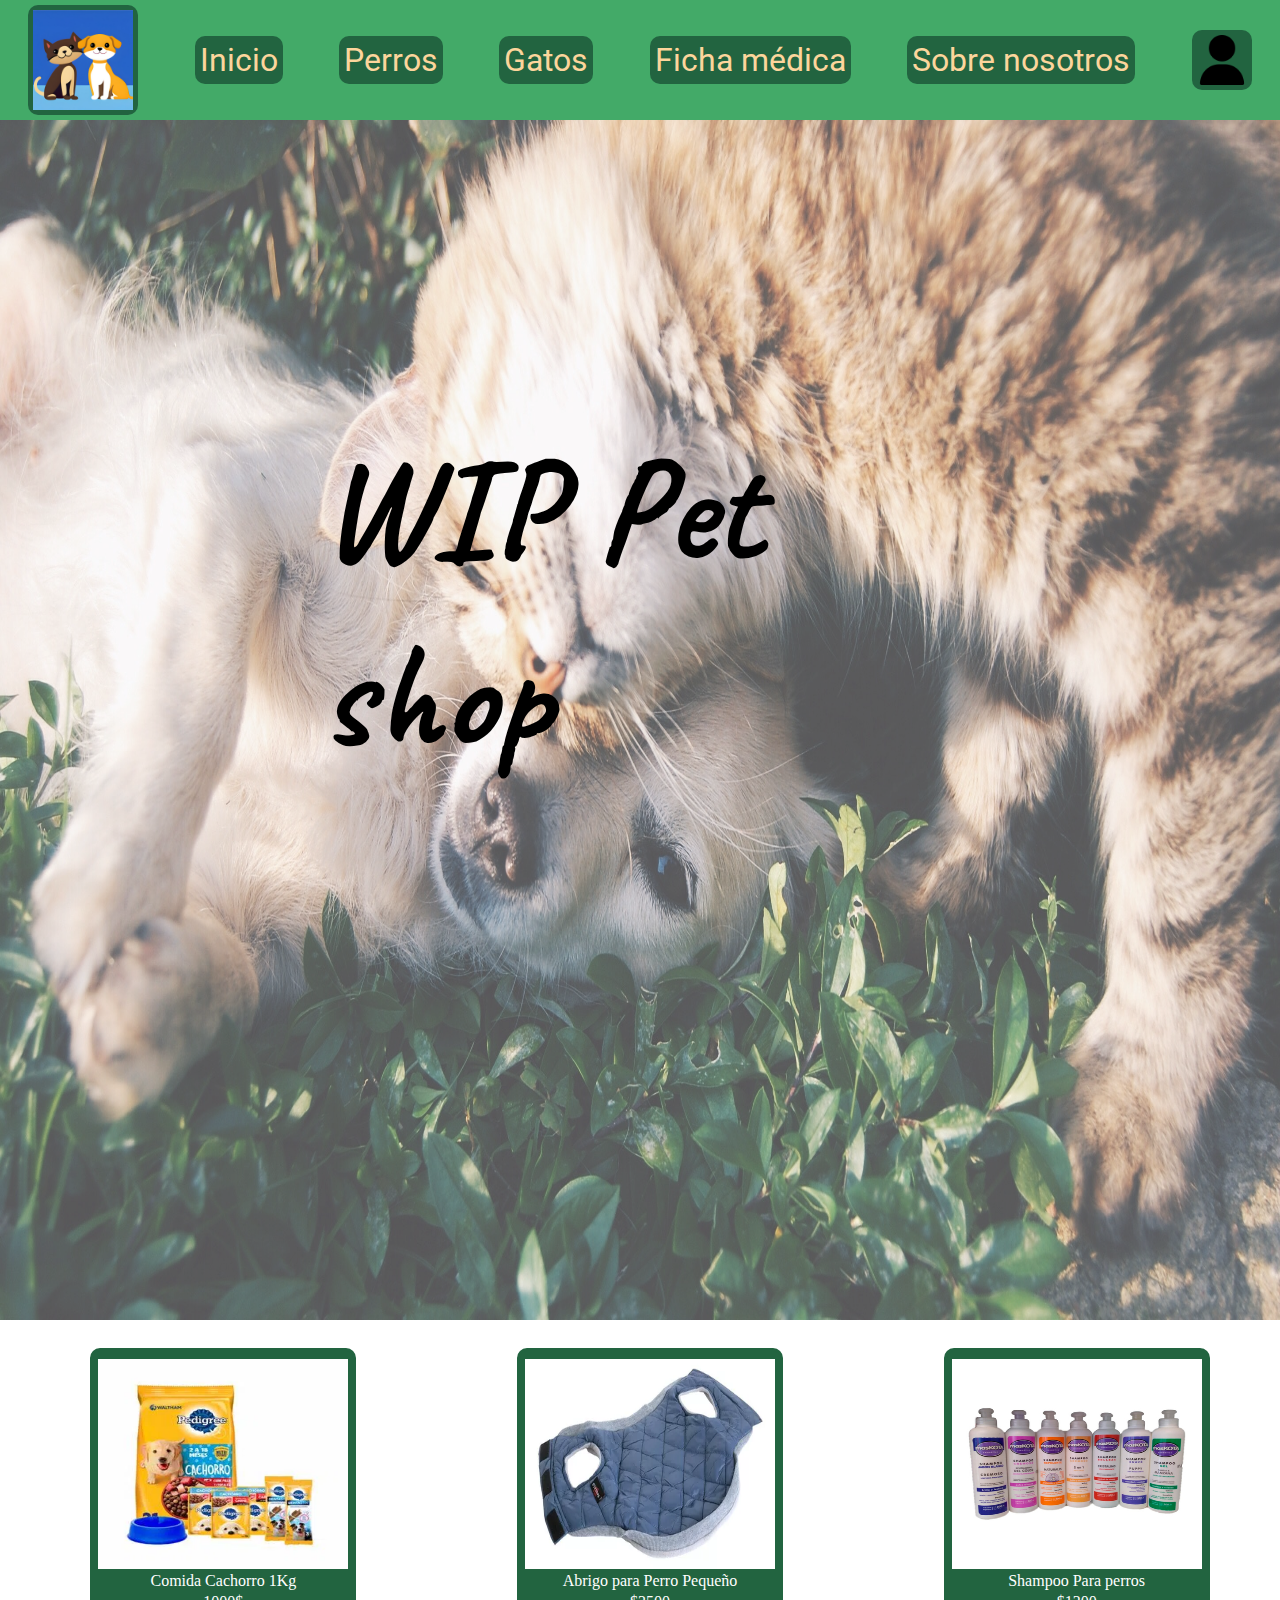
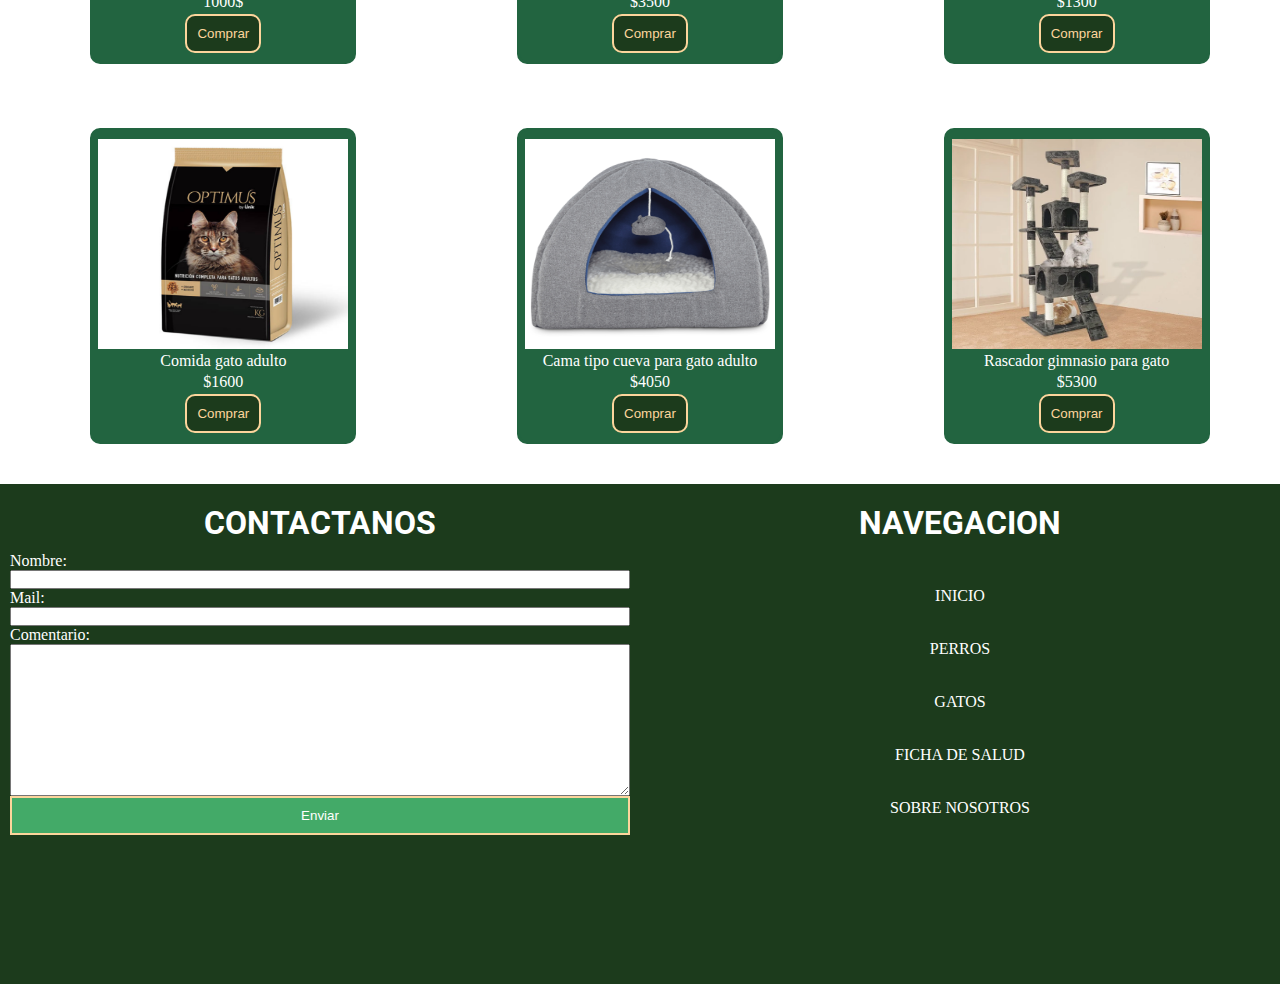
==== index.html @ ecbb2957 "Primer push" ====
<!DOCTYPE html>
<html lang="es">
<head>
    <meta charset="UTF-8">
    <meta http-equiv="X-UA-Compatible" content="IE=edge">
    <meta name="viewport" content="width=device-width, initial-scale=1.0">
    <title>Document</title>
    <link rel="preconnect" href="https://fonts.googleapis.com">
    <link rel="preconnect" href="https://fonts.gstatic.com" crossorigin>
    <link href="https://fonts.googleapis.com/css2?family=Montserrat:ital@0;1&family=Roboto:ital@0;1&display=swap" rel="stylesheet">
    <link rel="preconnect" href="https://fonts.googleapis.com">
    <link rel="preconnect" href="https://fonts.gstatic.com" crossorigin>
    <link href="https://fonts.googleapis.com/css2?family=Caveat:wght@600&display=swap" rel="stylesheet">
    <link rel="stylesheet" href="./css/style.css">
</head>
<body>
    <header>
        <nav>
            <ul class="contenedorli">
                <li class="contenedorlogo"> 
                    <a href="./index.html"><img class="logo" src="./img/Logo.png" alt="Perrito con gatito logo dibujado"></a>
                </li>
                <li><a href="./index.html">Inicio</a></li>
                <li><a href="./pages/perros.html">Perros</a></li>
                <li><a href="./pages/gatos.html">Gatos</a></li>
                <li><a href="./pages/fichadesalud.html">Ficha médica</a></li>
                <li><a href="./pages/sobrenosotros.html">Sobre nosotros</a></li>
                <li class="contenedorusuario"><a href="#"><img class="logo" src="./img/usuario.png" alt="Usuario"></a></li>
            </ul>
        </nav>
    </header>
    <main>
        <section class="imagenprincipal">
            <img src="./img/Perritoygatito.jpg" alt="Perrito y gatito acostados">
            <h1>WIP Pet shop</h1>
        </section>
    </main>
    <section class="section cards">
        <article class="contenedorcard">
            <div class="cardproducto">
                <img src="./img/Pedigreecachorro.png" alt="Comida pedigree cachorro">
                <p>Comida Cachorro 1Kg</p>
                <p>1000$</p>
                <button class="comprarcard">Comprar</button>
            </div>
            <div class="cardproducto">
                <img src="./img/abrigo.png" alt="Abrigo perro chiquito">
                <p>Abrigo para Perro Pequeño</p>
                <p>$3500</p>
                <button class="comprarcard">Comprar</button>
            </div>
            <div class="cardproducto">
                <img src="./img/shampooperro-480-0.jpg" alt="Shampoo para perros">
                <p>Shampoo Para perros</p>
                <p>$1300</p>
                <button class="comprarcard">Comprar</button>
            </div>
        </article>
        <article class="contenedorcard">
            <div class="cardproducto">
                <img src="./img/Optimusgatoadulto.png" alt="Optimus comida gato adulto">
                <p>Comida gato adulto</p>
                <p>$1600</p>
                <button class="comprarcard">Comprar</button>
            </div>
            <div class="cardproducto">
                <img src="./img/camatipocuevagato.jpg" alt="Cama estilo cueva para gato adulto">
                <p>Cama tipo cueva para gato adulto</p>
                <p>$4050</p>
                <button class="comprarcard">Comprar</button>
            </div>
            <div class="cardproducto">
                <img src="./img/Rascadorcasa.png" alt="Rascador tipo gimnasio">
                <p>Rascador gimnasio para gato</p>
                <p>$5300</p>
                <button class="comprarcard">Comprar</button>
            </div>
        </article>
    </section>
    <footer>
        <section class="contacto">
            <article class="menufooter">
                <h2>CONTACTANOS</h2>
                <form class="formulariofooter">
                    <label for="Nombre">Nombre:</label>
                    <input type="text" id="Nombre">
                    <label for="mail">Mail:</label>
                    <input type="mail" id="Mail">
                    <label for="comentario">Comentario:</label>
                    <textarea id="comentario" cols="10" rows="10"></textarea>
                    <input type="submit" id="enviar" value="Enviar">
                </form>
            </article>
            <article class="menufooter">
                <h2>NAVEGACION</h2>
                <nav class="contenedorNavegacion">
                    <ul class="footerul">
                        <li><a href="./index.html">INICIO</a></li>
                        <li><a href="./pages/perros.html">PERROS</a></li>
                        <li><a href="./pages/gatos.html">GATOS</a></li>
                        <li><a href="./pages/fichadesalud.html">FICHA DE SALUD</a></li>
                        <li><a href="./pages/sobrenosotros.html">SOBRE NOSOTROS</a></li>
                    </ul>
                    </nav>
            </article>
        </section>
    </footer>
</body>
</html>
---- css/style.css ----
/* Reset */
*{
    margin: 0;
    padding: 0;
}

/* Header*/
header{
    background-color:#43aa68;
    height: 120px;
    position: sticky;
    top: 0;
}

nav{
    height: 100%;
}
.contenedorli{
    display: flex;
    align-items: center;
    height: 100%;
    justify-content: space-around;

}

.contenedorli li{
    list-style-type: none;
    background-color: #226440;
    border-radius: 10px;
    padding: 5px;
}

a{
    text-decoration: none;
}
.contenedorli li a{
    color: #fcd59c;
    font-size: 2rem;
    font-family: roboto;
}

.contenedorlogo{
    height: 100px;
    width: 100px;
}
.contenedorusuario{
    height: 50px;
    width: 50px;
}

.logo{
    width: 100%;
    height: 100%;
}

/*Contenido de la página*/
.imagenprincipal{
    position: relative;
}

.imagenprincipal img{
    width: 100%;
    height: 1200px;
    opacity: 70%;
}

.imagenprincipal h1{
    position:absolute;
    top: 40%;
    left: 50%;
    transform: translate(-50%, -50%);
    color: black;
    font-size: 148px;
    font-weight: bold;
    font-family: 'Caveat', cursive;
}

.cardproducto{
    margin-top: 24px;
    margin-left: 20px;
    margin-bottom: 40px;
    height: 300px;
    width: 250px;
    border: 3px solid #226440;
    display: flex;
    flex-direction: column;
    align-items: center;
    background-color: #226440;
    border-radius: 10px;
    padding: 5px;
    justify-content: space-evenly;
}

.cardproducto img{
    height: 70%;
    width: 100%;
}

.contenedorcard{
    display: flex;
    justify-content: space-around;
}

.cardproducto button{
    padding: 10px;
    border: #1c3b1c;
    background-color: #1c3b1c;
    color: #fcd59c;
    border: 2px solid #fcd59c;
    border-radius: 10px;
}

.cardproducto p{
    color: white;
}

/*Pie de página*/
.contacto{
    width: 100%;
    height: 100%;
    display: flex;
}

.contacto p{
    color: white;
}

.contacto h2{
    color: white;
    font-size: 32px;
    font-family:roboto ;
    text-align: center;
    padding-top: 20px;
}

form label{
    color:white;
}

.formulariofooter{
    margin: 10px;
    height: 100%;
    display: flex;
    flex-direction: column;
}
footer{
    width: 100%;
    height: 500px;
    background-color: #1c3b1c;
}

#enviar{
    padding: 10px;
    border: #1c3b1c;
    background-color: #43aa68;
    color: white;
    border: 2px solid #fcd59c;
}

.menufooter{
    height: 100%;
    width: 100%;
    display: flex;
    flex-direction: column;
}

.contenedorNavegacion{
    margin-top: 20px;
}
.footerul{
    list-style-type: none;
    text-align: center;
    color: white;
}


.footerul li{
    padding: 10px;
    padding-top: 25px;
}
.footerul a{
    text-decoration: none;
    color: white;
}
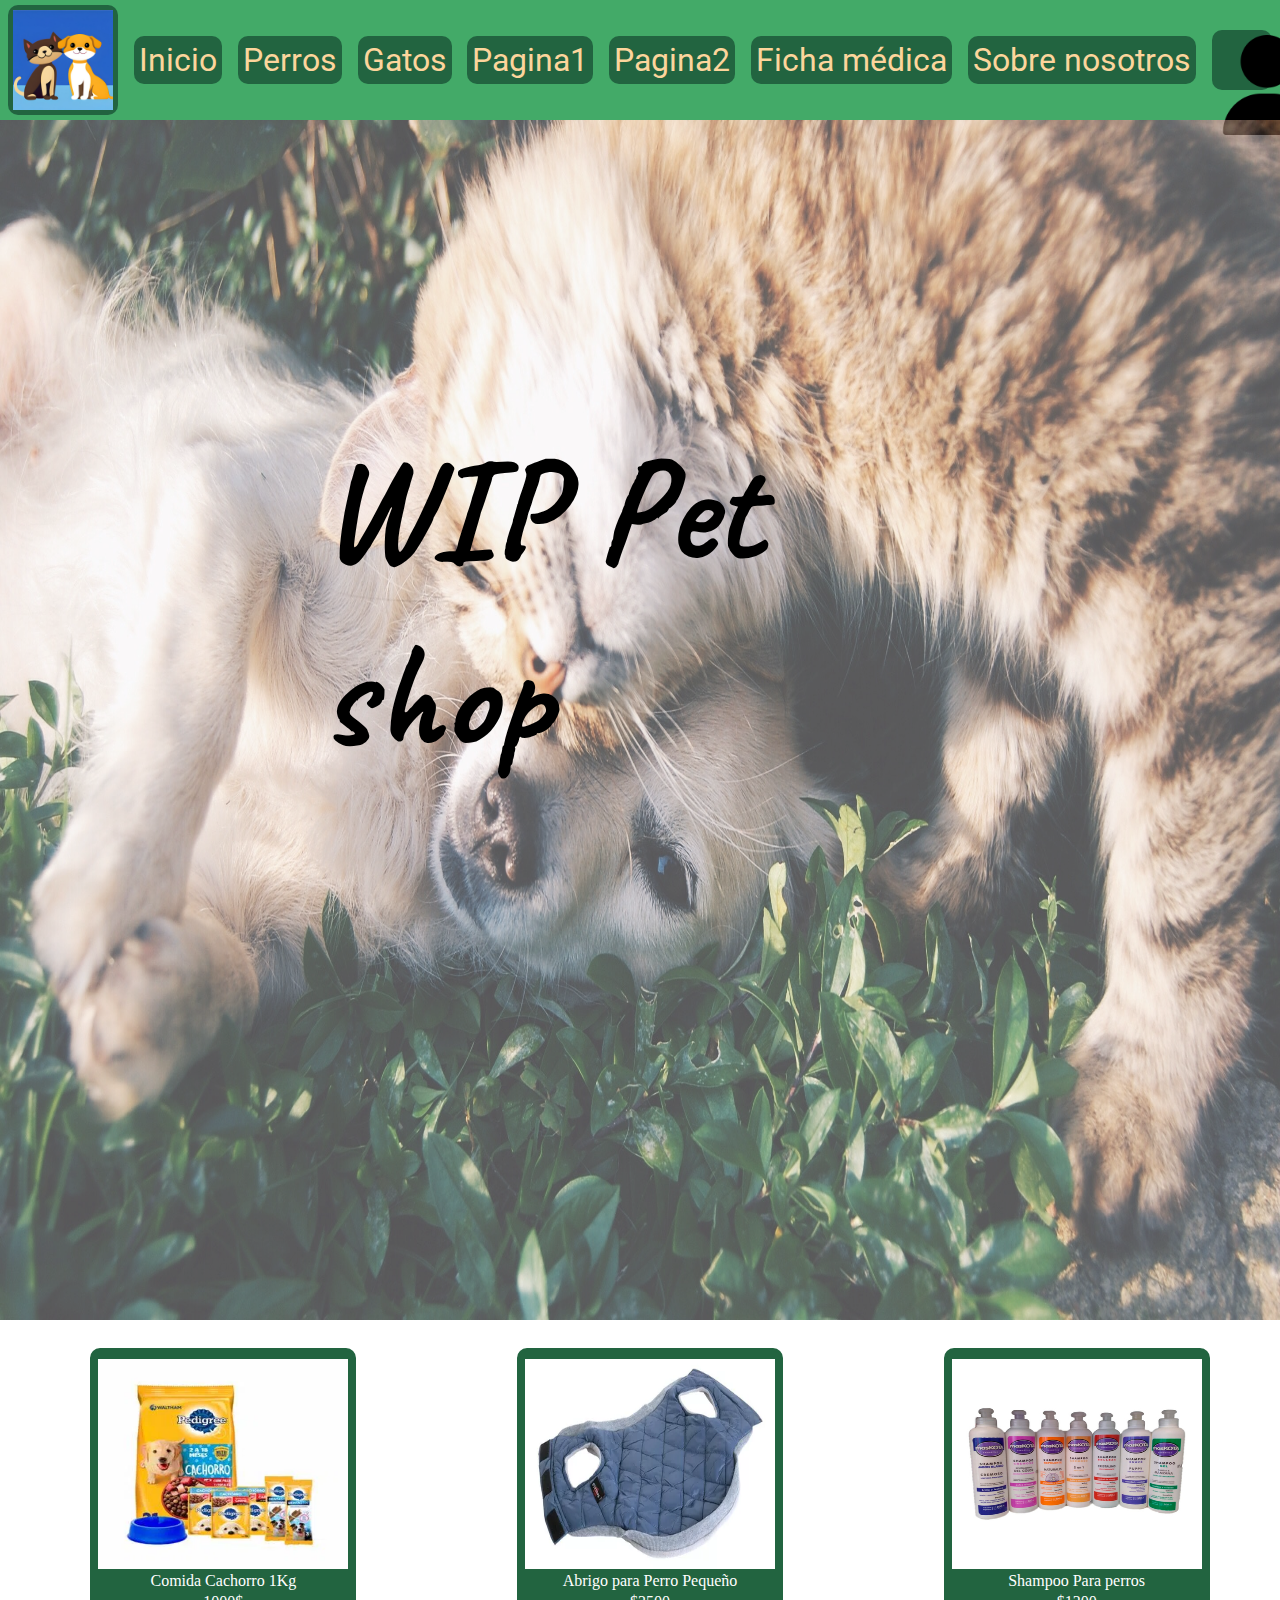
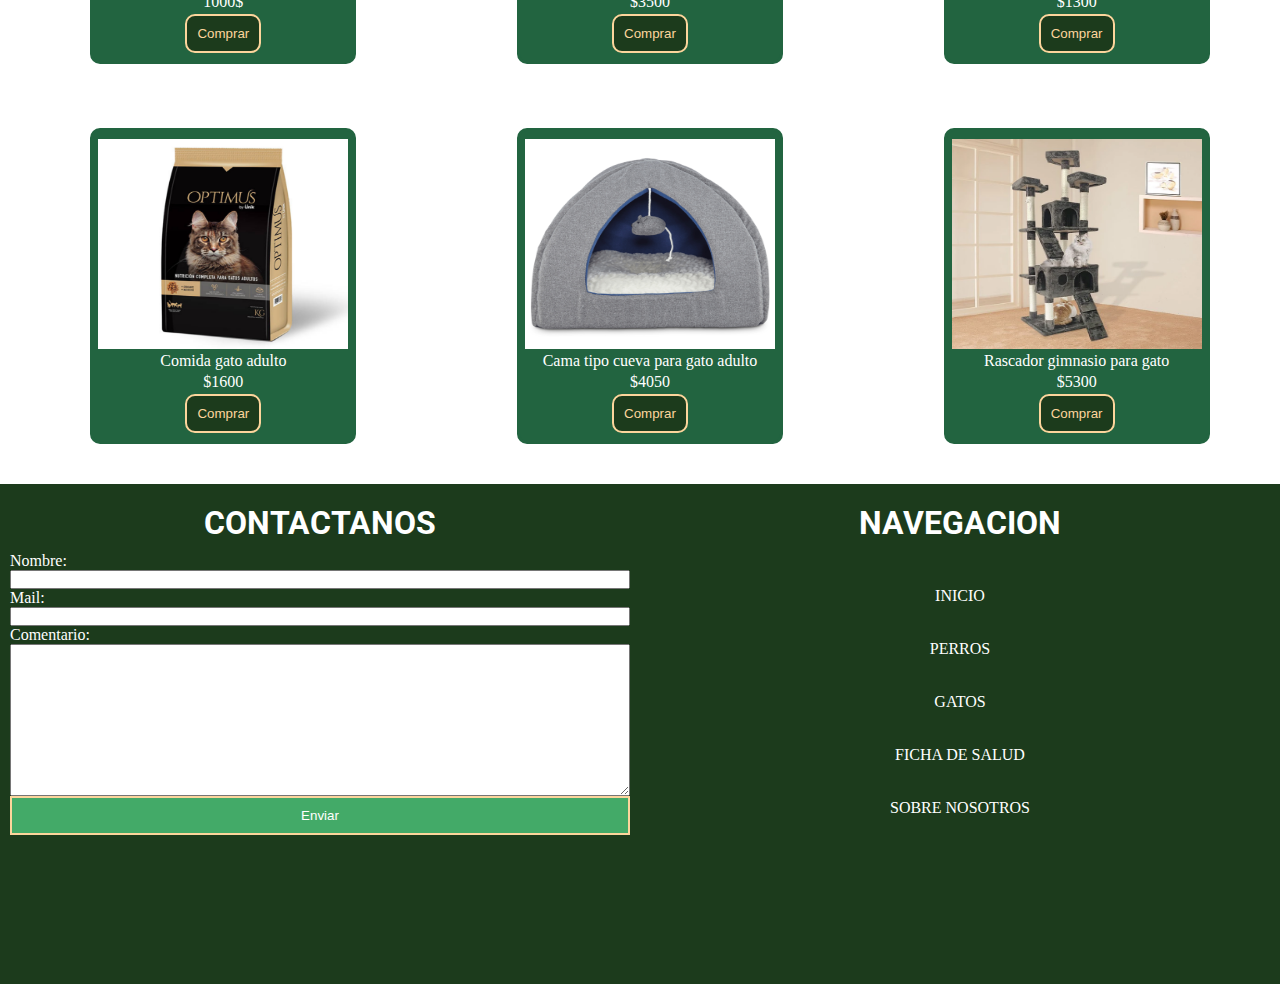
==== commit a646cfa6: "Agregado pagina 1 y 2" ====
--- a/index.html
+++ b/index.html
@@ -23,6 +23,8 @@
                 <li><a href="./index.html">Inicio</a></li>
                 <li><a href="./pages/perros.html">Perros</a></li>
                 <li><a href="./pages/gatos.html">Gatos</a></li>
+                <li><a href="./pages/Paginanueva1.html">Pagina1</a></li>
+                <li><a href="./pages/PaginaNueva2.html">Pagina2</a></li>
                 <li><a href="./pages/fichadesalud.html">Ficha médica</a></li>
                 <li><a href="./pages/sobrenosotros.html">Sobre nosotros</a></li>
                 <li class="contenedorusuario"><a href="#"><img class="logo" src="./img/usuario.png" alt="Usuario"></a></li>
--- a/css/style.css
+++ b/css/style.css
@@ -181,4 +181,69 @@
 .footerul a{
     text-decoration: none;
     color: white;
-}+}
+
+/*Cambios agregados*/
+*{
+    margin: 0;
+    padding: 0;
+}
+
+/*Header*/
+/* Logo insertado */
+.logo{
+    width: 100px;
+    height: 100px;
+}
+
+/*header*/
+.navbar{
+    background-color: #43aa68;
+    font-family:'Roboto', sans-serif;
+    font-size: 2rem;
+}
+
+/*Links botones y recuadro logo*/
+.recuadro{
+    background-color: #226440;
+    border-radius: 10px;
+    padding: 5px;
+    color: #fcd59c;
+}
+
+.textologo{
+    margin: 0;
+    font-family:'Caveat', cursive;
+    font-size: 4rem;
+}
+
+.botonespecial:hover{
+    background-color: #fcd59c;
+}
+
+
+/*Fin del header*/
+/*Carrousel*/
+.imagencarrousel{
+    width: 100%;
+    height: 820px;
+}
+
+.imagencarrouseldisplay{
+    height: 100%;
+}
+
+#perro3{
+    width:30%;
+    height: 100%;
+}
+@media screen and (max-width:992px){
+    .recuadro{
+        background-color: transparent;
+    }    
+    .imagencarrousel{
+        height: 420px;
+    }
+    
+}
+
